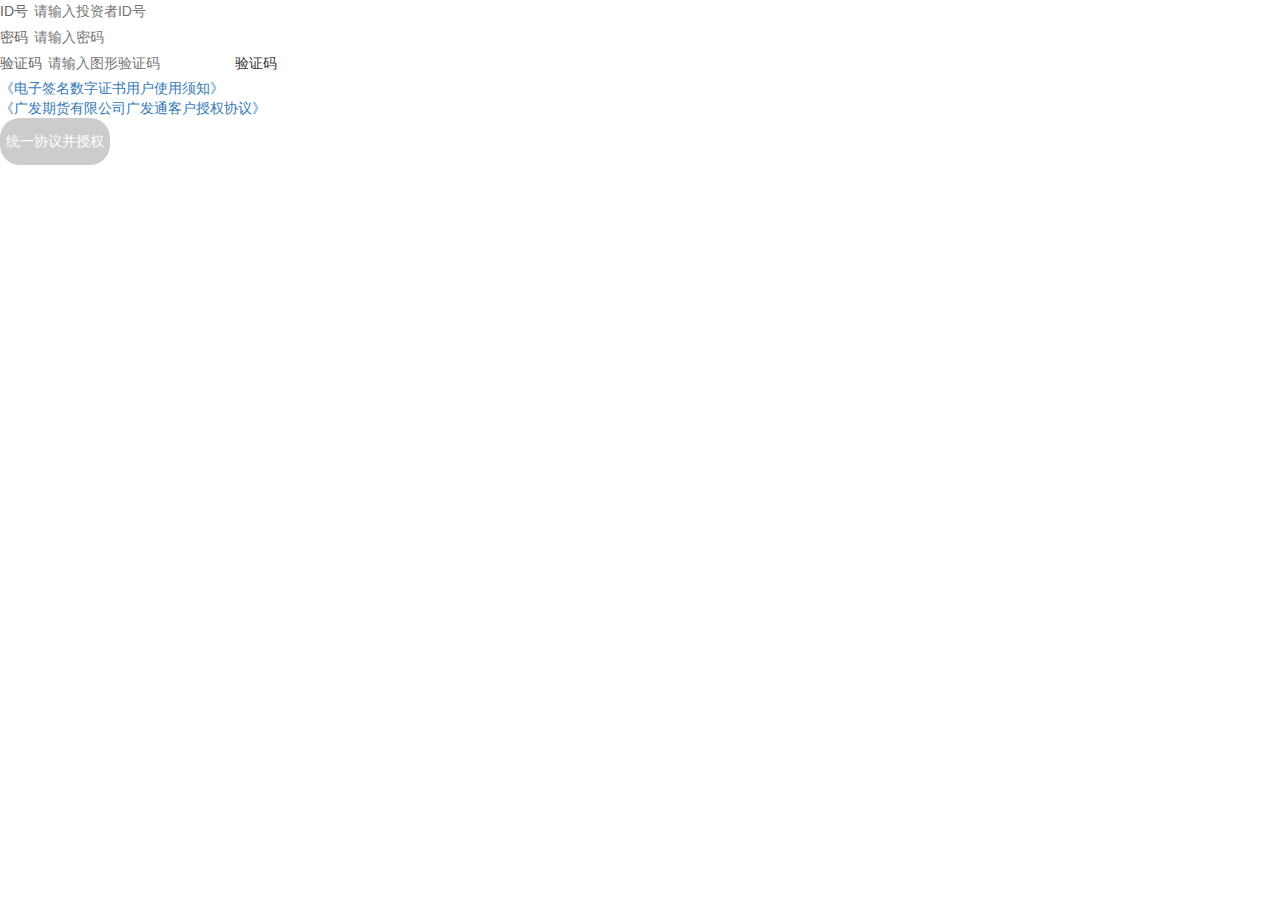
==== identity.html @ 465f9590 "明天继续" ====
<!DOCTYPE html>
<html lang="en">

<head>
    <title></title>
    <meta charset="UTF-8">
    <meta name="viewport" content="width=device-width, initial-scale=1">
    <link href="css/style.css" rel="stylesheet">
    <link href="css/bootstrap.min.css" rel="stylesheet">
    <style>
        input {
            border: 0;
            display: inline-block;
        }
        /* label {
            float: left;
        } */
        
        label {
            font-size: 14px;
            color: #666;
            font-weight: normal;
        }
        
        a {
            display: block;
        }
        
        button {
            border: none;
            background-color: #CCCCCC;
            color: #fff;
            display: block;
            border-radius: 20px;
            line-height: 45px;
        }
        /* .name input {
            color: #fff;
        } */
    </style>
</head>

<body>
    <div class="name">
        <form>
            <label>ID号</label>
            <input type="text" name="ID" placeholder="请输入投资者ID号" style="color:#fff">
        </form>

    </div>
    <div class="password">
        <form>
            <label>密码</label>
            <input type="password" name="password" placeholder="请输入密码">
        </form>
    </div>
    <div class="verification">
        <form>
            <label>验证码</label>
            <input type="number" name="number" placeholder="请输入图形验证码">
            <span>验证码</span>
        </form>
    </div>
    <div>
        <a href="#">《电子签名数字证书用户使用须知》</a>
        <a href="#">《广发期货有限公司广发通客户授权协议》</a>
    </div>
    <div>
        <form method="post" action="save.php">
            <button type="button" disabled="disabled">统一协议并授权</button>
        </form>
    </div>
</body>

</html>
---- css/style.css ----
body>.container {
    padding-bottom: 2em;
}

.navbar-default .navbar-nav>.active>a,
.navbar {
    background-color: #6f5499;
}

.navbar-default .navbar-brand,
.navbar-default .navbar-nav>li>a {
    color: #fff;
}

.navbar-default .navbar-nav>li>a:focus,
.navbar-default .navbar-nav>li>a:hover {
    color: #fff;
    background: #777777;
}

.navbar-default .navbar-brand:focus,
.navbar-default .navbar-brand:hover {
    color: #fff;
}

.navbar-default .navbar-nav>.active>a,
.navbar-default .navbar-nav>.active>a:focus,
.navbar-default .navbar-nav>.active>a:hover {
    color: #fff;
    background: #777777;
}

.footer {
    background: #263238;
    left: 0;
    right: 0;
    bottom: 0;
    position: fixed;
    height: 111px;
}

.footer>.container {
    position: relative;
    top: 50%;
    margin-top: -7px;
}

body>.container {
    padding-bottom: 100px;
}
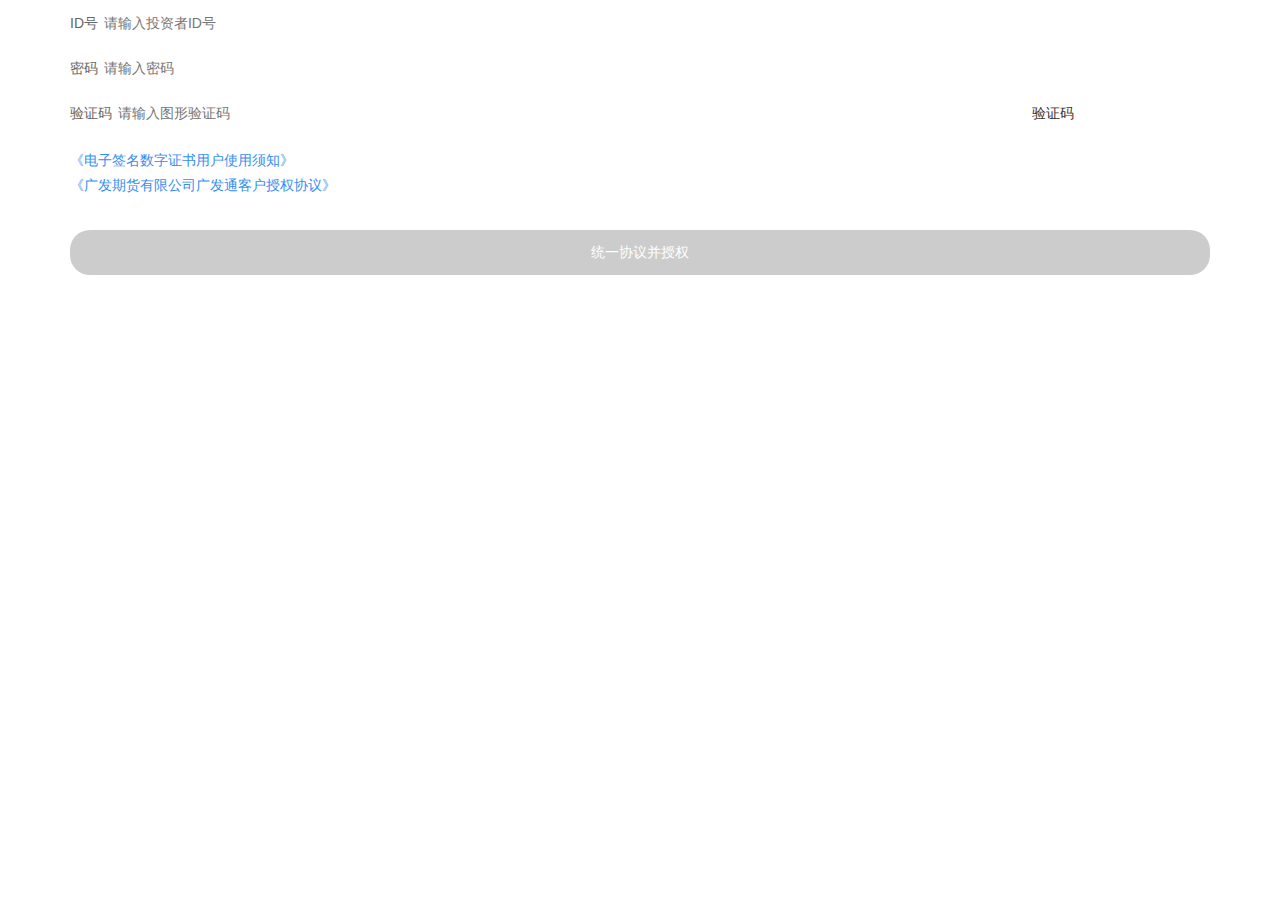
==== commit 44a22fe9: "again" ====
--- a/identity.html
+++ b/identity.html
@@ -11,10 +11,10 @@
         input {
             border: 0;
             display: inline-block;
+            right: 0px;
+            height: 45px;
+            width: 80%;
         }
-        /* label {
-            float: left;
-        } */
         
         label {
             font-size: 14px;
@@ -23,52 +23,69 @@
         }
         
         a {
+            color: #348EF1;
             display: block;
+            text-decoration: none;
+            height: 25px;
+        }
+        
+        a:hover {
+            color: #348EF1;
+            text-decoration: none;
+        }
+        
+        .ruller {
+            margin-top: 15px;
         }
         
         button {
             border: none;
             background-color: #CCCCCC;
             color: #fff;
-            display: block;
             border-radius: 20px;
             line-height: 45px;
+            padding: 0px;
+            width: 100%;
+            margin-top: 30px;
         }
-        /* .name input {
-            color: #fff;
-        } */
+        
+        .container {
+            left: 10px;
+            right: 10px;
+        }
     </style>
 </head>
 
 <body>
-    <div class="name">
-        <form>
+    <div class="container">
+        <div class="name">
+
             <label>ID号</label>
-            <input type="text" name="ID" placeholder="请输入投资者ID号" style="color:#fff">
-        </form>
+            <input type="text" name="ID" placeholder="请输入投资者ID号">
 
-    </div>
-    <div class="password">
-        <form>
+        </div>
+        <div class="password">
+
             <label>密码</label>
             <input type="password" name="password" placeholder="请输入密码">
-        </form>
-    </div>
-    <div class="verification">
-        <form>
+
+        </div>
+        <div class="verification">
+
             <label>验证码</label>
             <input type="number" name="number" placeholder="请输入图形验证码">
             <span>验证码</span>
-        </form>
-    </div>
-    <div>
-        <a href="#">《电子签名数字证书用户使用须知》</a>
-        <a href="#">《广发期货有限公司广发通客户授权协议》</a>
-    </div>
-    <div>
-        <form method="post" action="save.php">
-            <button type="button" disabled="disabled">统一协议并授权</button>
-        </form>
+
+        </div>
+        <div class="ruller">
+            <a href="#">《电子签名数字证书用户使用须知》</a>
+            <a href="#">《广发期货有限公司广发通客户授权协议》</a>
+        </div>
+        <div>
+            <form method="post" action="#">
+                <button type="button" disabled="disabled">统一协议并授权</button>
+            </form>
+        </div>
     </div>
 </body>
 
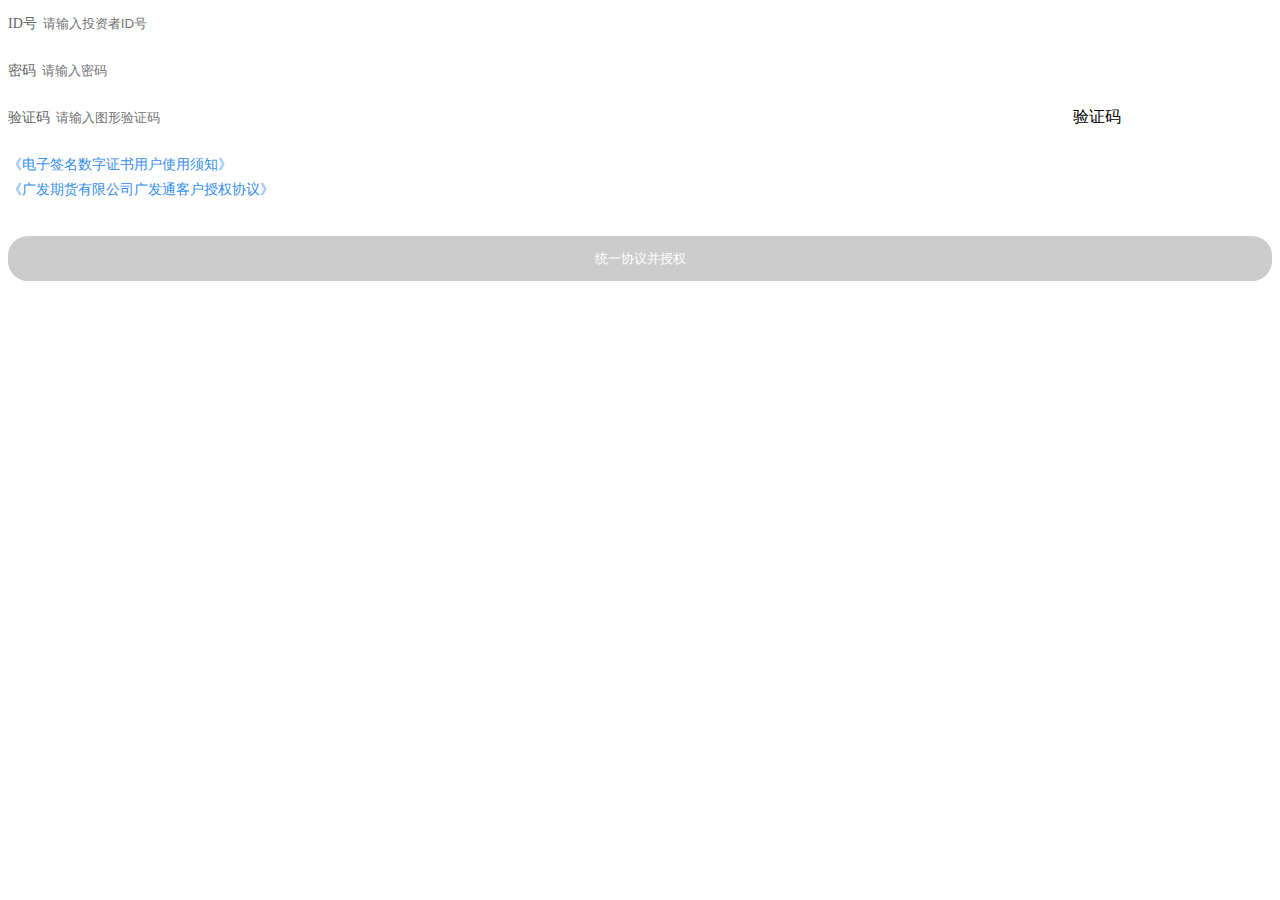
==== commit 7038c013: "go on" ====
--- a/identity.html
+++ b/identity.html
@@ -6,8 +6,12 @@
     <meta charset="UTF-8">
     <meta name="viewport" content="width=device-width, initial-scale=1">
     <link href="css/style.css" rel="stylesheet">
-    <link href="css/bootstrap.min.css" rel="stylesheet">
+    <!-- <link href="css/bootstrap.min.css" rel="stylesheet"> -->
     <style>
+        body {
+            margin-top: 0;
+        }
+        
         input {
             border: 0;
             display: inline-block;
@@ -22,11 +26,19 @@
             font-weight: normal;
         }
         
+        p {
+            white-space: nowrap;
+            display: inline;
+            line-height: 45px;
+            margin: 0;
+        }
+        
         a {
             color: #348EF1;
             display: block;
             text-decoration: none;
             height: 25px;
+            font-size: 14px;
         }
         
         a:hover {
@@ -49,7 +61,7 @@
             margin-top: 30px;
         }
         
-        .container {
+        .body-div {
             left: 10px;
             right: 10px;
         }
@@ -57,23 +69,23 @@
 </head>
 
 <body>
-    <div class="container">
+    <div class="body-div">
         <div class="name">
 
-            <label>ID号</label>
+            <p><label>ID号</label></p>
             <input type="text" name="ID" placeholder="请输入投资者ID号">
 
         </div>
         <div class="password">
 
-            <label>密码</label>
+            <p><label>密码</label></p>
             <input type="password" name="password" placeholder="请输入密码">
 
         </div>
         <div class="verification">
 
-            <label>验证码</label>
-            <input type="number" name="number" placeholder="请输入图形验证码">
+            <p><label>验证码</label></p>
+            <input type="text" name="number" placeholder="请输入图形验证码">
             <span>验证码</span>
 
         </div>
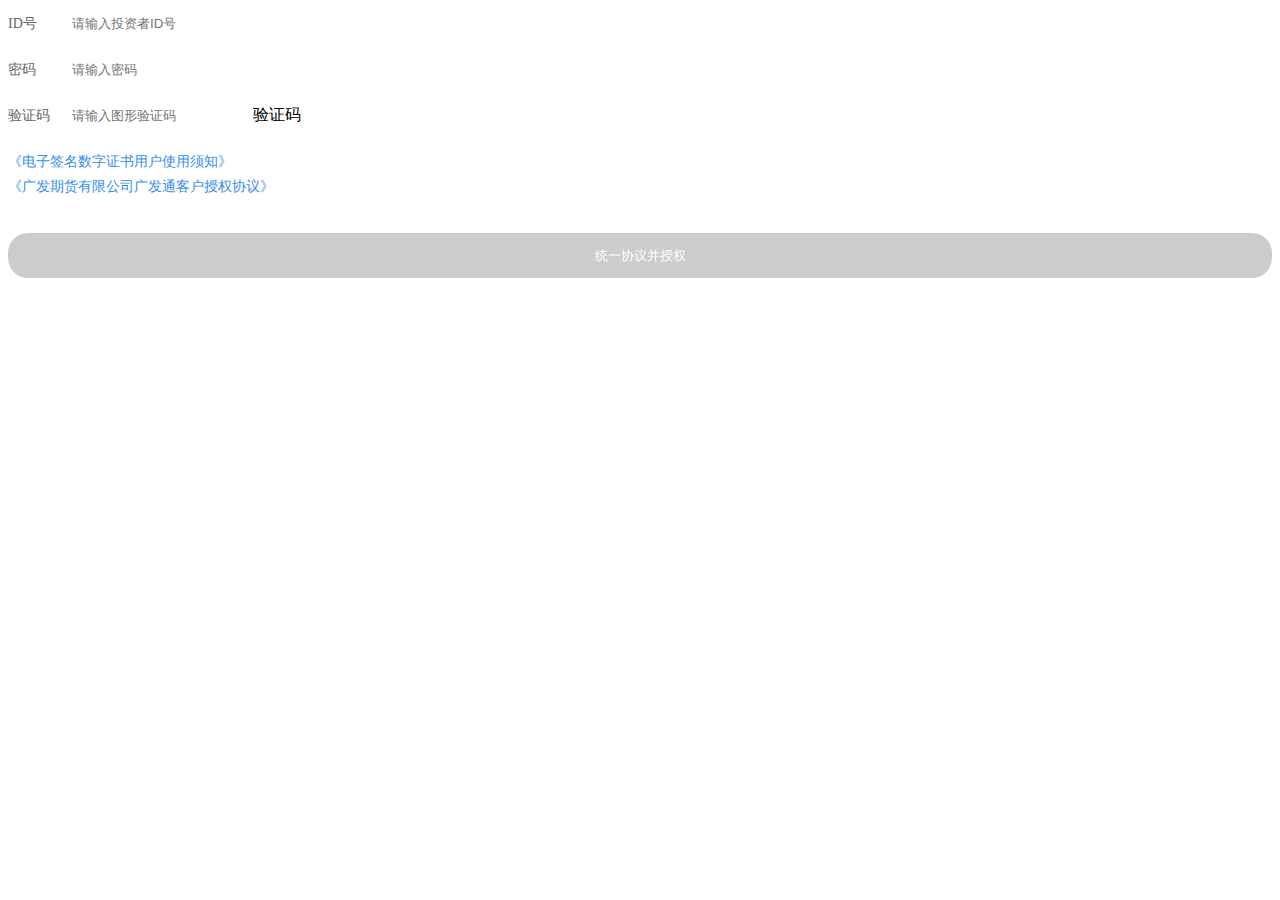
==== commit 2416bef1: "css -p" ====
--- a/identity.html
+++ b/identity.html
@@ -17,7 +17,8 @@
             display: inline-block;
             right: 0px;
             height: 45px;
-            width: 80%;
+            /* width: 80%; */
+            padding: 0;
         }
         
         label {
@@ -28,9 +29,10 @@
         
         p {
             white-space: nowrap;
-            display: inline;
+            display: inline-block;
             line-height: 45px;
             margin: 0;
+            width: 60px;
         }
         
         a {
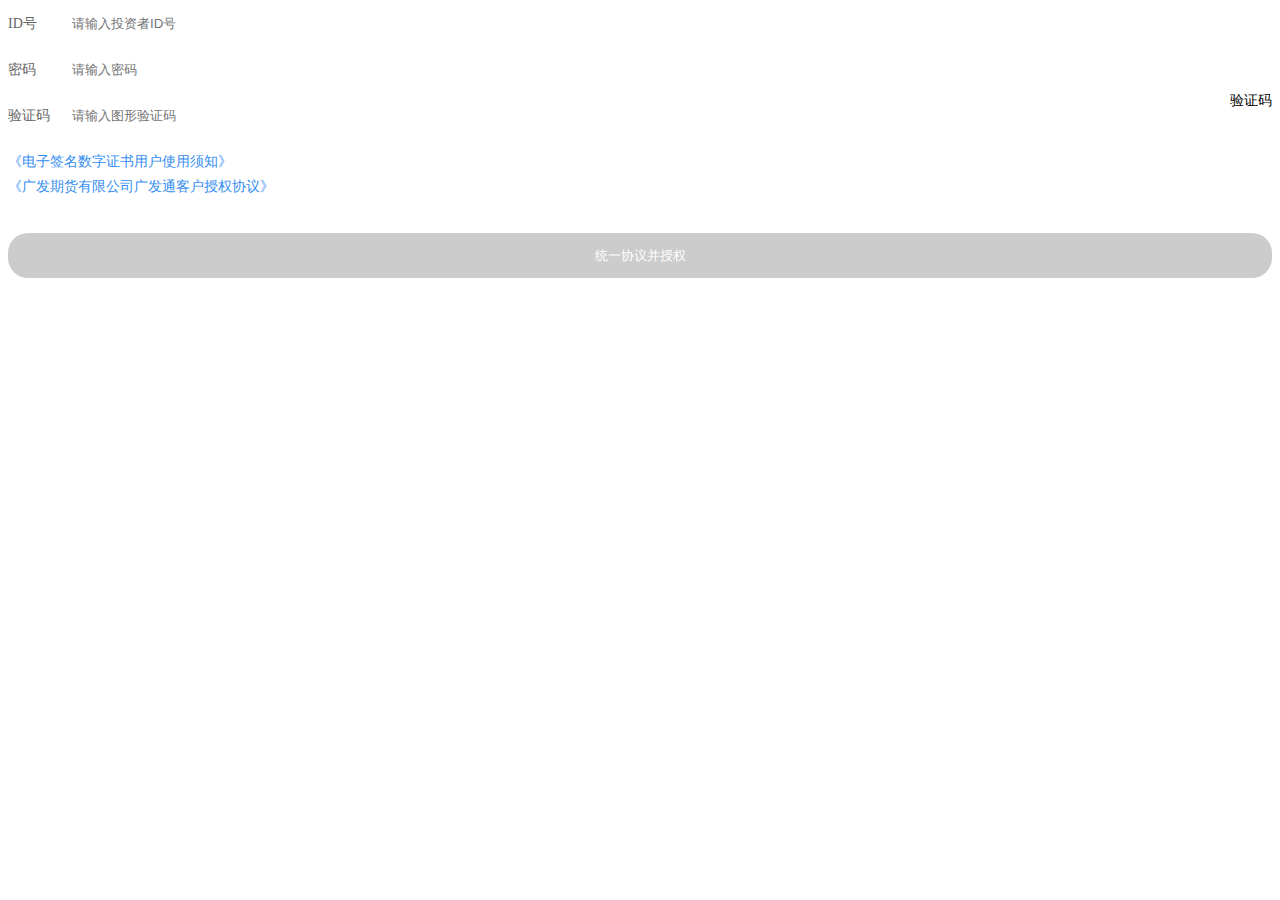
==== commit 60e0ed97: "验证码靠右显示" ====
--- a/identity.html
+++ b/identity.html
@@ -6,7 +6,10 @@
     <meta charset="UTF-8">
     <meta name="viewport" content="width=device-width, initial-scale=1">
     <link href="css/style.css" rel="stylesheet">
-    <!-- <link href="css/bootstrap.min.css" rel="stylesheet"> -->
+
+    <!-- 1.每行div之间的划分线？2.每个input和label一行占比划分
+        3.
+     -->
     <style>
         body {
             margin-top: 0;
@@ -46,6 +49,11 @@
         a:hover {
             color: #348EF1;
             text-decoration: none;
+        }
+        
+        span {
+            font-size: 14px;
+            float: right;
         }
         
         .ruller {
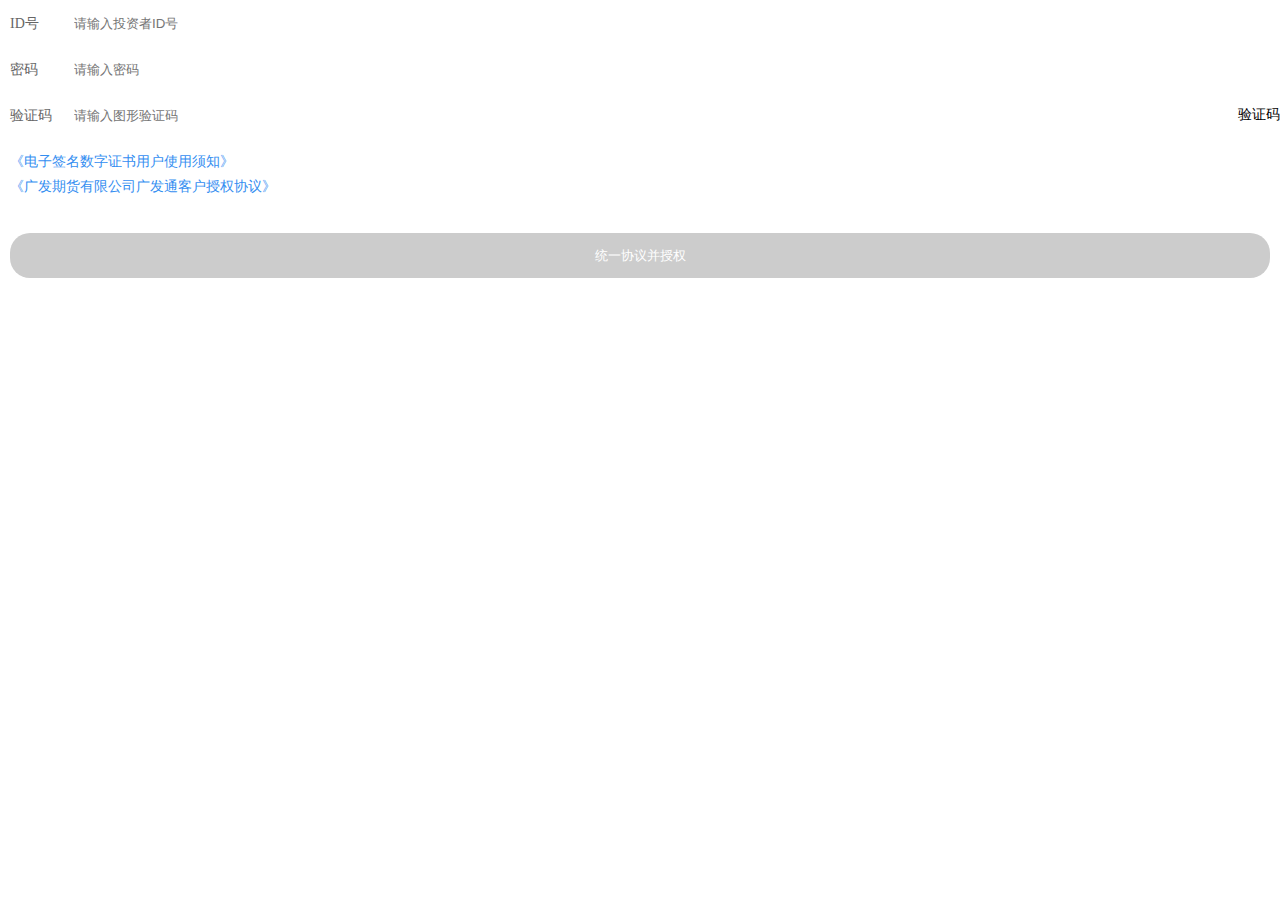
==== commit 571914df: "验证码" ====
--- a/identity.html
+++ b/identity.html
@@ -8,11 +8,12 @@
     <link href="css/style.css" rel="stylesheet">
 
     <!-- 1.每行div之间的划分线？2.每个input和label一行占比划分
-        3.
+        
      -->
     <style>
         body {
-            margin-top: 0;
+            margin: 0;
+            padding: 0;
         }
         
         input {
@@ -54,6 +55,9 @@
         span {
             font-size: 14px;
             float: right;
+            margin-right: -10px;
+            width: 42px;
+            line-height: 45px;
         }
         
         .ruller {
@@ -72,8 +76,8 @@
         }
         
         .body-div {
-            left: 10px;
-            right: 10px;
+            margin-left: 10px;
+            margin-right: 10px;
         }
     </style>
 </head>
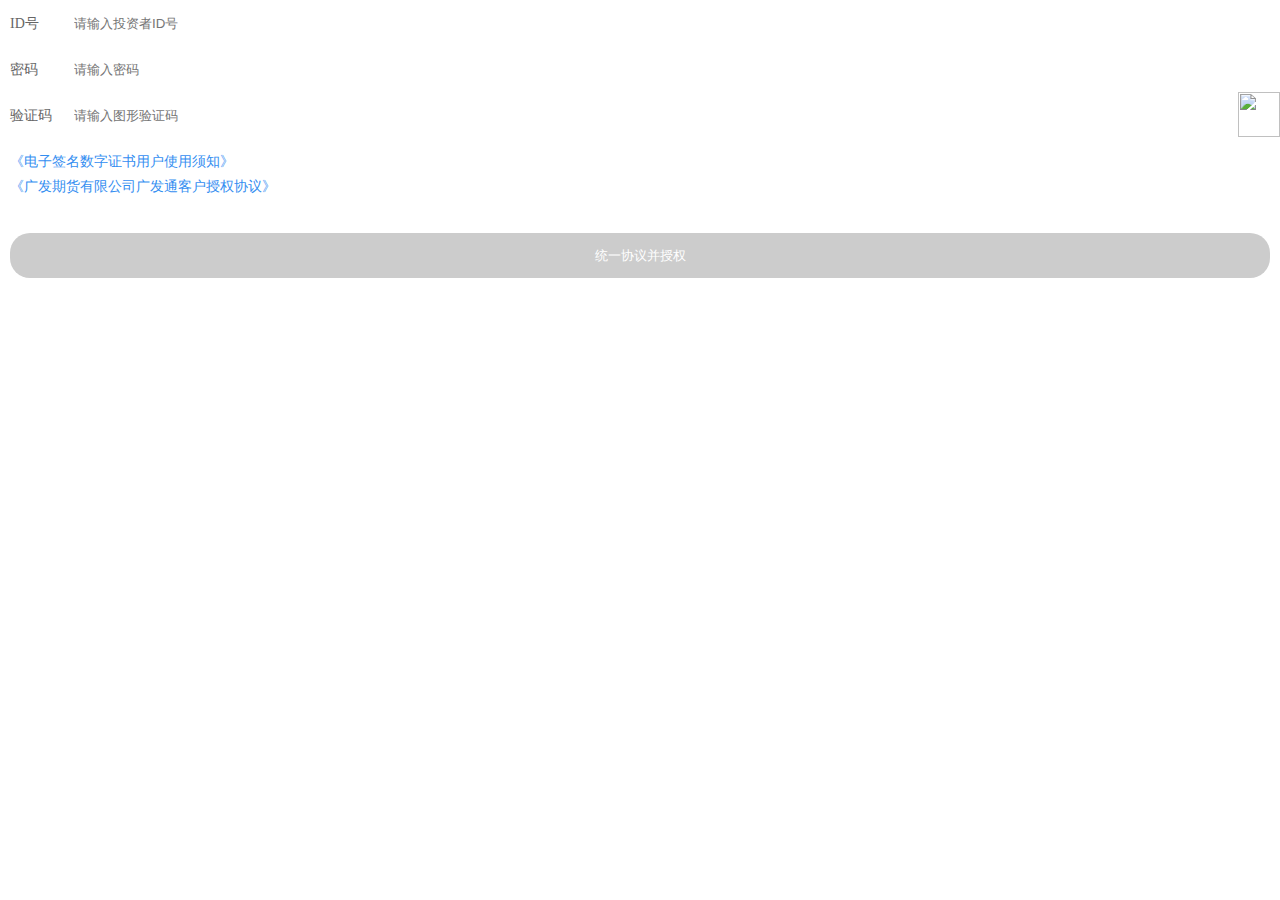
==== commit cb564e9f: "验证码" ====
--- a/identity.html
+++ b/identity.html
@@ -52,11 +52,12 @@
             text-decoration: none;
         }
         
-        span {
+        img {
             font-size: 14px;
             float: right;
             margin-right: -10px;
             width: 42px;
+            height: 45px;
             line-height: 45px;
         }
         
@@ -100,7 +101,7 @@
 
             <p><label>验证码</label></p>
             <input type="text" name="number" placeholder="请输入图形验证码">
-            <span>验证码</span>
+            <img src="https://store.gf.com.cn/super/api/captcha/image?r=0.8148802529482833">
 
         </div>
         <div class="ruller">
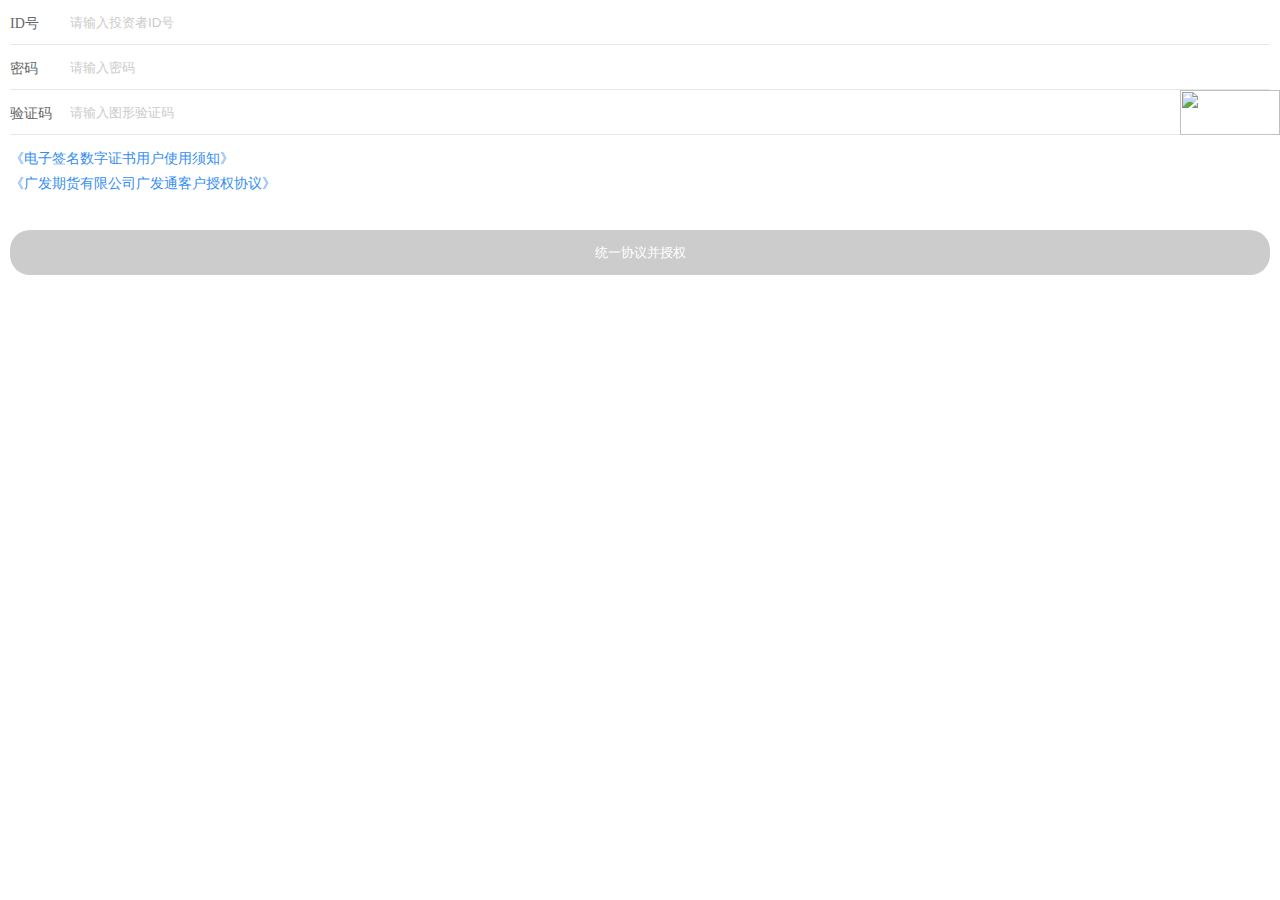
==== commit 9a98573a: "deadline" ====
--- a/identity.html
+++ b/identity.html
@@ -21,8 +21,12 @@
             display: inline-block;
             right: 0px;
             height: 45px;
-            /* width: 80%; */
+            width: 100%;
             padding: 0;
+        }
+        
+        input::-webkit-input-placeholder {
+            color: #ccc;
         }
         
         label {
@@ -56,7 +60,7 @@
             font-size: 14px;
             float: right;
             margin-right: -10px;
-            width: 42px;
+            width: 100px;
             height: 45px;
             line-height: 45px;
         }
@@ -76,42 +80,98 @@
             margin-top: 30px;
         }
         
-        .body-div {
+        .container {
             margin-left: 10px;
             margin-right: 10px;
+        }
+        
+        .left,
+        .wra-left {
+            width: 60px;
+            height: 45px;
+            float: left;
+        }
+        
+        .right {
+            margin-left: 60px;
+            overflow: hidden;
+        }
+        
+        .wrapper {
+            display: flex;
+        }
+        
+        .wra-mid {
+            width: 100%;
+            margin: 0;
+        }
+        
+        .wra-right {
+            width: 100px;
+            height: 45px;
+        }
+        
+        .con-name,
+        .password,
+        .wrapper {
+            border: none;
+            position: relative;
+        }
+        
+        .con-name:after,
+        .password:after,
+        .wrapper:after {
+            /* border-bottom: 1px solid #ccc; */
+            content: '';
+            position: absolute;
+            bottom: 0;
+            background: #ccc;
+            width: 100%;
+            height: 1px;
+            -webkit-transform: scaleY(0.5);
+            transform: scaleY(0.5);
+            -webkit-transform-origin: 0 0;
+            transform-origin: 0 0;
         }
     </style>
 </head>
 
 <body>
-    <div class="body-div">
-        <div class="name">
+    <div class="container">
+        <div class="con-name">
+            <div class="left">
 
-            <p><label>ID号</label></p>
-            <input type="text" name="ID" placeholder="请输入投资者ID号">
-
+                <p><label>ID号</label></p>
+            </div>
+            <div class="right">
+                <input type="text" name="ID" placeholder="请输入投资者ID号">
+            </div>
         </div>
         <div class="password">
-
-            <p><label>密码</label></p>
-            <input type="password" name="password" placeholder="请输入密码">
-
+            <div class="left">
+                <p><label>密码</label></p>
+            </div>
+            <div class="right">
+                <input type="password" name="password" placeholder="请输入密码">
+            </div>
         </div>
-        <div class="verification">
-
-            <p><label>验证码</label></p>
-            <input type="text" name="number" placeholder="请输入图形验证码">
-            <img src="https://store.gf.com.cn/super/api/captcha/image?r=0.8148802529482833">
-
+        <div class="wrapper">
+            <div class="wra-left">
+                <p><label>验证码</label></p>
+            </div>
+            <div class="wra-mid">
+                <input type="text" name="number" placeholder="请输入图形验证码">
+            </div>
+            <div class="wra-right">
+                <img src="https://store.gf.com.cn/super/api/captcha/image?r=0.8148802529482833">
+            </div>
         </div>
         <div class="ruller">
             <a href="#">《电子签名数字证书用户使用须知》</a>
             <a href="#">《广发期货有限公司广发通客户授权协议》</a>
         </div>
         <div>
-            <form method="post" action="#">
-                <button type="button" disabled="disabled">统一协议并授权</button>
-            </form>
+            <button type="button" disabled="disabled">统一协议并授权</button>
         </div>
     </div>
 </body>
